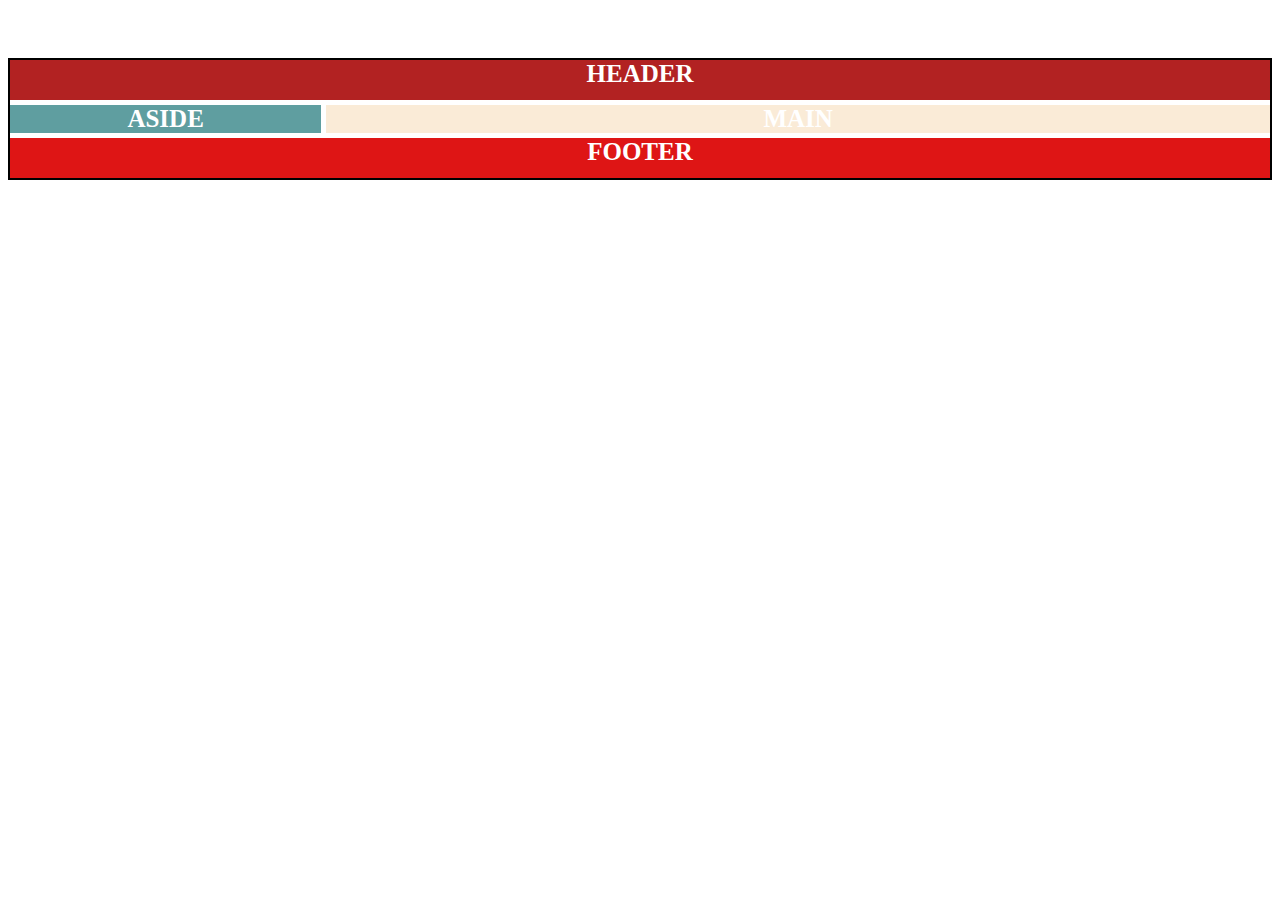
==== index.html @ cac37d7b "Adding Flexbox Files" ====
<!DOCTYPE Html>
<html>
<head>
    <title>CSS Grid Webpage</title>
    <link type="text/css" rel="stylesheet" href="style.css" />
    <style>
    .container{
        border: 2px solid black;
        height: 100%;
        display: grid;
        grid-template-columns: repeat(12, 1fr);
        grid-template-rows: 40px 1fr 40px;
        grid-gap: 5px;
        grid-template-areas: 
            "h h h h h h h h h h h h"
            "a a a m m m m m m m m m"
            "f f f f f f f f f f f f" ;        
        }

.header{
    background-color: firebrick;
    grid-area: h;
}

.main{
    background-color: antiquewhite;
    grid-area: m;
}
        
.aside{
    background-color: cadetblue;
    grid-area: a;
}
        
.footer{
    background-color: #de1515;
    grid-area: f;
}
        
    </style>
</head>
    <body>
        <div class="container">
            
            <div class="header">HEADER</div>
            <div class="aside">ASIDE</div>
            <div class="main">MAIN</div> 
            <div class="footer">FOOTER</div>
        </div>
    </body>
</html>
---- style.css ----
body{
    padding-top: 50px;
    height: 100%;
    }
div{
    text-align: center;
    font-weight: bold;
    font-size: 25px;
    color: white;
    font-family: Arial Sans-serif;
}
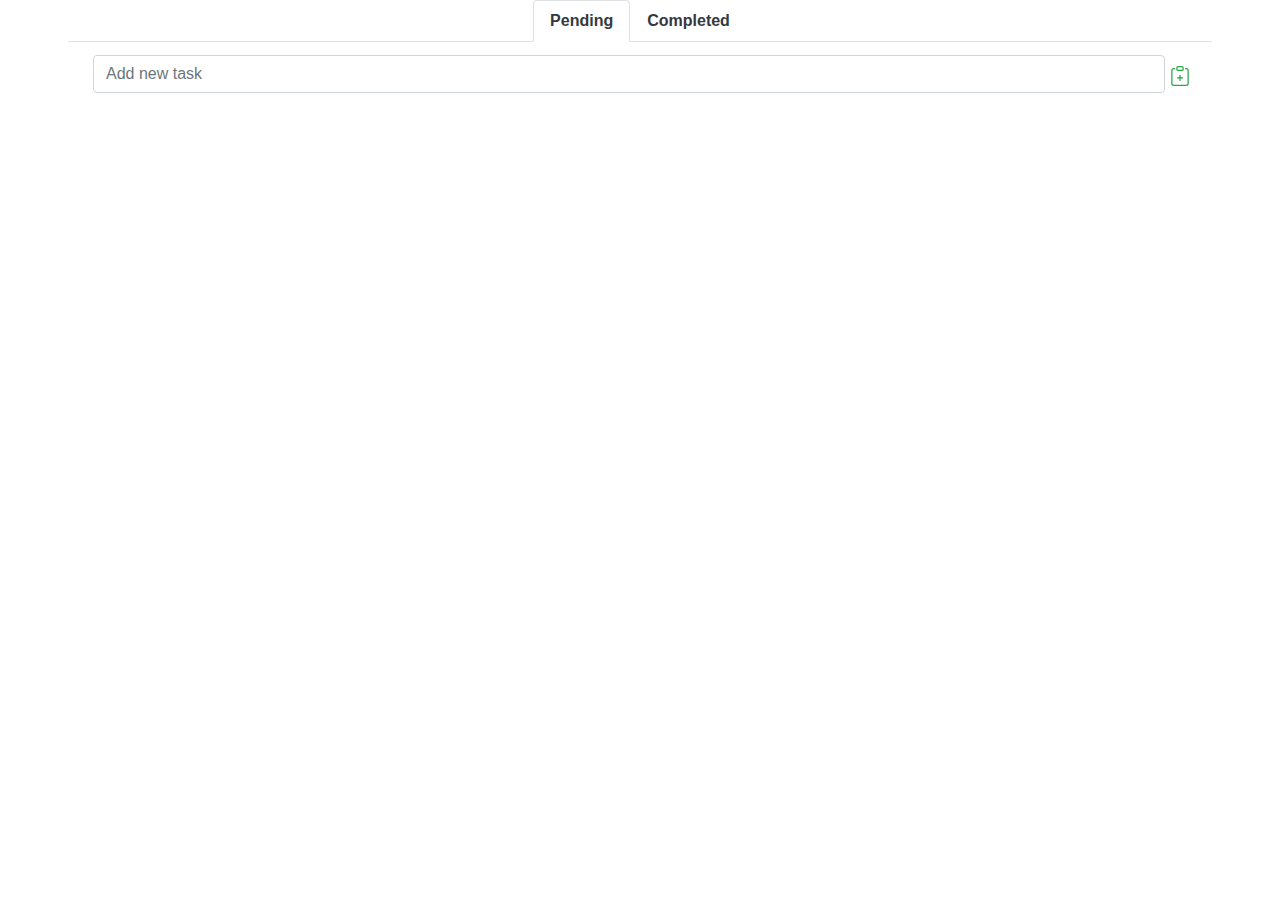
==== commit c2b6dbf3: "Rename index4.html to index.html" ====
--- a/index.html
+++ b/index.html
@@ -1,51 +1,74 @@
-<!DOCTYPE Html>
-<html>
+<!DOCTYPE html>
+<html lang="en">
 <head>
-    <title>CSS Grid Webpage</title>
-    <link type="text/css" rel="stylesheet" href="style.css" />
-    <style>
-    .container{
-        border: 2px solid black;
-        height: 100%;
-        display: grid;
-        grid-template-columns: repeat(12, 1fr);
-        grid-template-rows: 40px 1fr 40px;
-        grid-gap: 5px;
-        grid-template-areas: 
-            "h h h h h h h h h h h h"
-            "a a a m m m m m m m m m"
-            "f f f f f f f f f f f f" ;        
-        }
-
-.header{
-    background-color: firebrick;
-    grid-area: h;
-}
-
-.main{
-    background-color: antiquewhite;
-    grid-area: m;
-}
-        
-.aside{
-    background-color: cadetblue;
-    grid-area: a;
-}
-        
-.footer{
-    background-color: #de1515;
-    grid-area: f;
-}
-        
-    </style>
+    <meta charset="UTF-8">
+    <meta name="viewport" content="width=device-width, initial-scale=1.0">
+    <link href="https://fonts.googleapis.com/css2?family=BioRhyme:wght@400;700&display=swap" rel="stylesheet">
+    <link rel="stylesheet" href="./fontawesome-free-5.14.0-web/css/all.css">
+    <link rel="stylesheet" href="https://stackpath.bootstrapcdn.com/bootstrap/4.4.1/css/bootstrap.min.css" integrity="sha384-Vkoo8x4CGsO3+Hhxv8T/Q5PaXtkKtu6ug5TOeNV6gBiFeWPGFN9MuhOf23Q9Ifjh" crossorigin="anonymous">
+    <link rel="stylesheet" href="/css/style.css">
+    <title>To-Do App</title>
 </head>
-    <body>
-        <div class="container">
-            
-            <div class="header">HEADER</div>
-            <div class="aside">ASIDE</div>
-            <div class="main">MAIN</div> 
-            <div class="footer">FOOTER</div>
+<body>
+    <div class="container-fluid banner ">
+        <div class="row">
+            <div class="col-xs-10 offset-xs-2 col-sm-11 offset-sm-1 mx-auto content">
+                <!-- Nav tabs -->
+                <ul class="nav nav-tabs justify-content-center">
+                    <li class="nav-item">
+                        <a class="nav-link active text-dark font-weight-bold" data-toggle="tab" href="#pending">Pending
+                            <span class="badge badge-pill badge-dark penBadge pb-1 m-0"></span>
+                        </a>
+                    </li>
+                    <li class="nav-item d-flex justify-content-center align-items-center">
+                        <a class="nav-link text-dark font-weight-bold" data-toggle="tab" href="#completed">Completed
+                            <span class="badge badge-pill badge-dark comBadge pb-1 m-0"></span>
+                        </a>
+                    </li>
+                </ul>
+                <!-- Tab panes -->
+                <div class="tab-content wrapper">
+                    <div class="tab-pane container active lists" id="pending">
+                        <form action="#" class="addItems d-flex justify-content-end align-items-center mb-0" autocomplete="off">
+                            <input type="text" class="form-control text-dark mt-2 ml-2" name="add" placeholder="Add new task">
+                            <button class="btn btn-lg mt-2 px-1" data-toggle="tooltip" title="Add a New Task">
+                                <svg width="1em" height="1em" viewBox="0 0 16 16" class="bi bi-clipboard-plus text-success" fill="currentColor" xmlns="http://www.w3.org/2000/svg">
+                                    <path fill-rule="evenodd" d="M4 1.5H3a2 2 0 0 0-2 2V14a2 2 0 0 0 2 2h10a2 2 0 0 0 2-2V3.5a2 2 0 0 0-2-2h-1v1h1a1 1 0 0 1 1 1V14a1 1 0 0 1-1 1H3a1 1 0 0 1-1-1V3.5a1 1 0 0 1 1-1h1v-1z"/>
+                                    <path fill-rule="evenodd" d="M9.5 1h-3a.5.5 0 0 0-.5.5v1a.5.5 0 0 0 .5.5h3a.5.5 0 0 0 .5-.5v-1a.5.5 0 0 0-.5-.5zm-3-1A1.5 1.5 0 0 0 5 1.5v1A1.5 1.5 0 0 0 6.5 4h3A1.5 1.5 0 0 0 11 2.5v-1A1.5 1.5 0 0 0 9.5 0h-3zM8 7a.5.5 0 0 1 .5.5V9H10a.5.5 0 0 1 0 1H8.5v1.5a.5.5 0 0 1-1 0V10H6a.5.5 0 0 1 0-1h1.5V7.5A.5.5 0 0 1 8 7z"/>
+                                </svg>
+                                <!-- <i class="fas fa-calendar-plus text-warning sub mt-1"></i> -->
+                            </button>
+                            <i class="fas fa-sync-alt mt-2 delAll text-danger" data-toggle="tooltip" title="Delete All Tasks?!"></i>
+                        </form>
+                        <div class="messageDiv success w-100 mt-2 text-center p-2 rounded-lg mb-1 d-none">
+                            <span class="message">Message from server</span>
+                        </div>
+                        <ul class="nav nav-stacked list-group todos font-weight-bold ul-pen" id="accordion">
+                            
+                        </ul>
+                    </div>
+                    <div class="tab-pane container lists fade" id="completed" id="accordion">
+                        <ul class="list-group completedTodos font-weight-bold ul-com">
+                            
+                        </ul>    
+                    </div>
+                </div>
+            </div>
         </div>
-    </body>
-</html>+    </div>
+    <script src="./js/app4.js"></script>
+    <!-- Optional JavaScript -->
+    <!-- jQuery first, then Popper.js, then Bootstrap JS -->
+    <script src="https://code.jquery.com/jquery-3.5.1.slim.min.js" integrity="sha384-DfXdz2htPH0lsSSs5nCTpuj/zy4C+OGpamoFVy38MVBnE+IbbVYUew+OrCXaRkfj" crossorigin="anonymous"></script>
+    <script src="https://cdn.jsdelivr.net/npm/popper.js@1.16.1/dist/umd/popper.min.js" integrity="sha384-9/reFTGAW83EW2RDu2S0VKaIzap3H66lZH81PoYlFhbGU+6BZp6G7niu735Sk7lN" crossorigin="anonymous"></script>
+    <script src="https://stackpath.bootstrapcdn.com/bootstrap/4.5.2/js/bootstrap.min.js" integrity="sha384-B4gt1jrGC7Jh4AgTPSdUtOBvfO8shuf57BaghqFfPlYxofvL8/KUEfYiJOMMV+rV" crossorigin="anonymous"></script>
+    <script>
+//         $(document).ready(function(){
+//     $('[data-toggle="tooltip"]').tooltip();
+// });
+// $( function() {
+//     $( "#accordion" ).accordion();
+//   } );
+    </script>
+</body>
+</html>
